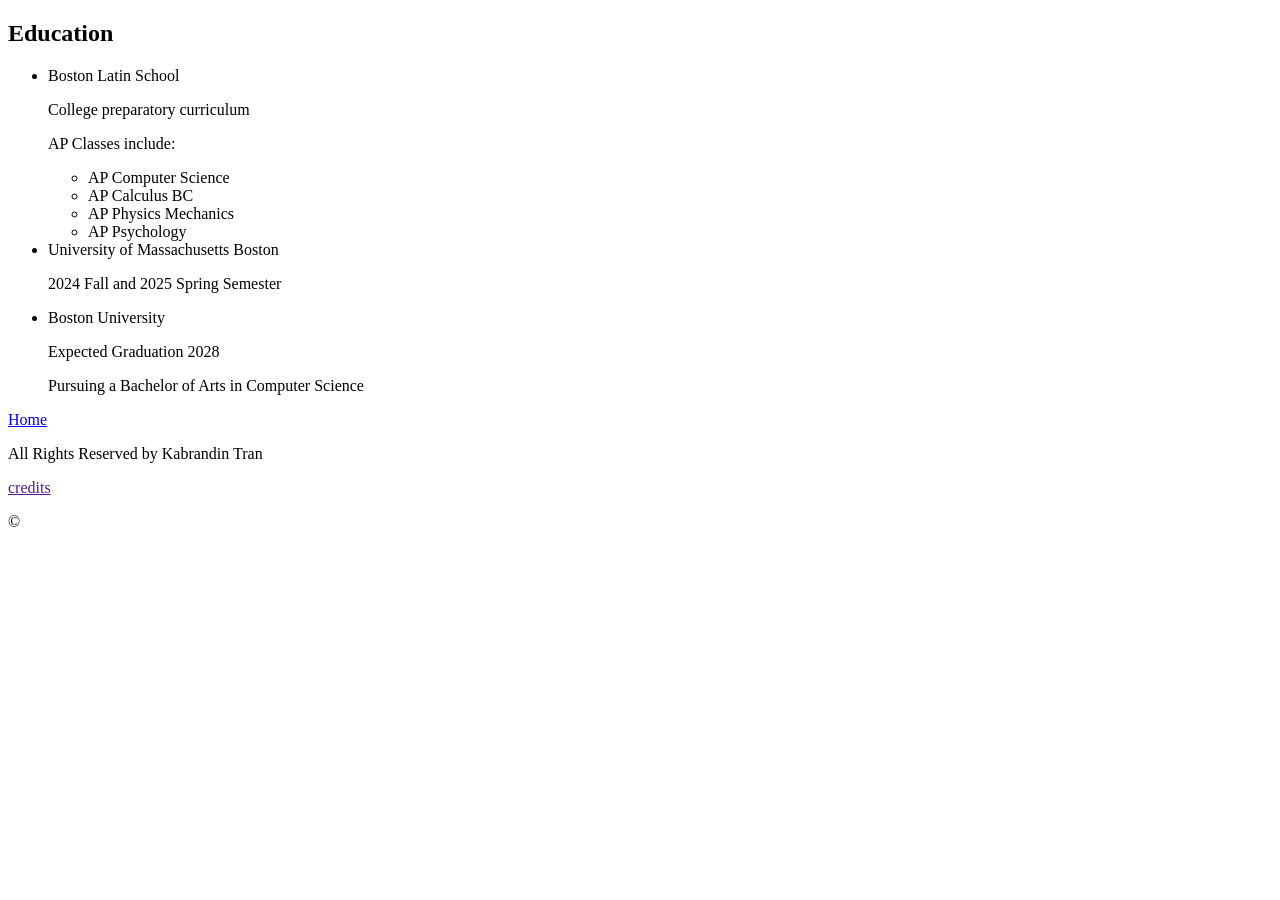
==== education/eduation.html @ ecb1e8c8 "inital resume info put into html" ====
<!DOCTYPE html>
<html lang="en">
<head>
    <meta charset="UTF-8">
    <title>Title</title>
</head>
<body>
    <header>
        <h2> Education </h2>
    </header>

    <main>
        <ul>
            <li> Boston Latin School
                <p> College preparatory curriculum </p>
                <p> AP Classes include: </p>
                <ul>
                    <li> AP Computer Science </li>
                    <li> AP Calculus BC </li>
                    <li> AP Physics Mechanics </li>
                    <li> AP Psychology  </li>
                </ul>
            </li>
            <li> University of Massachusetts Boston
                <p> 2024 Fall and 2025 Spring Semester </p>
            </li>
            <li> Boston University
                <p> Expected Graduation 2028 </p>
                <p> Pursuing a Bachelor of Arts in Computer Science </p>
            </li>
        </ul>
    </main>

    <nav>
        <a href="../index.html"> Home </a>
    </nav>

    <footer>
        <p> All Rights Reserved by Kabrandin Tran </p>
        <a href = ""> credits </a>
        <p> &copy; </p>
    </footer>
</body>
</html>
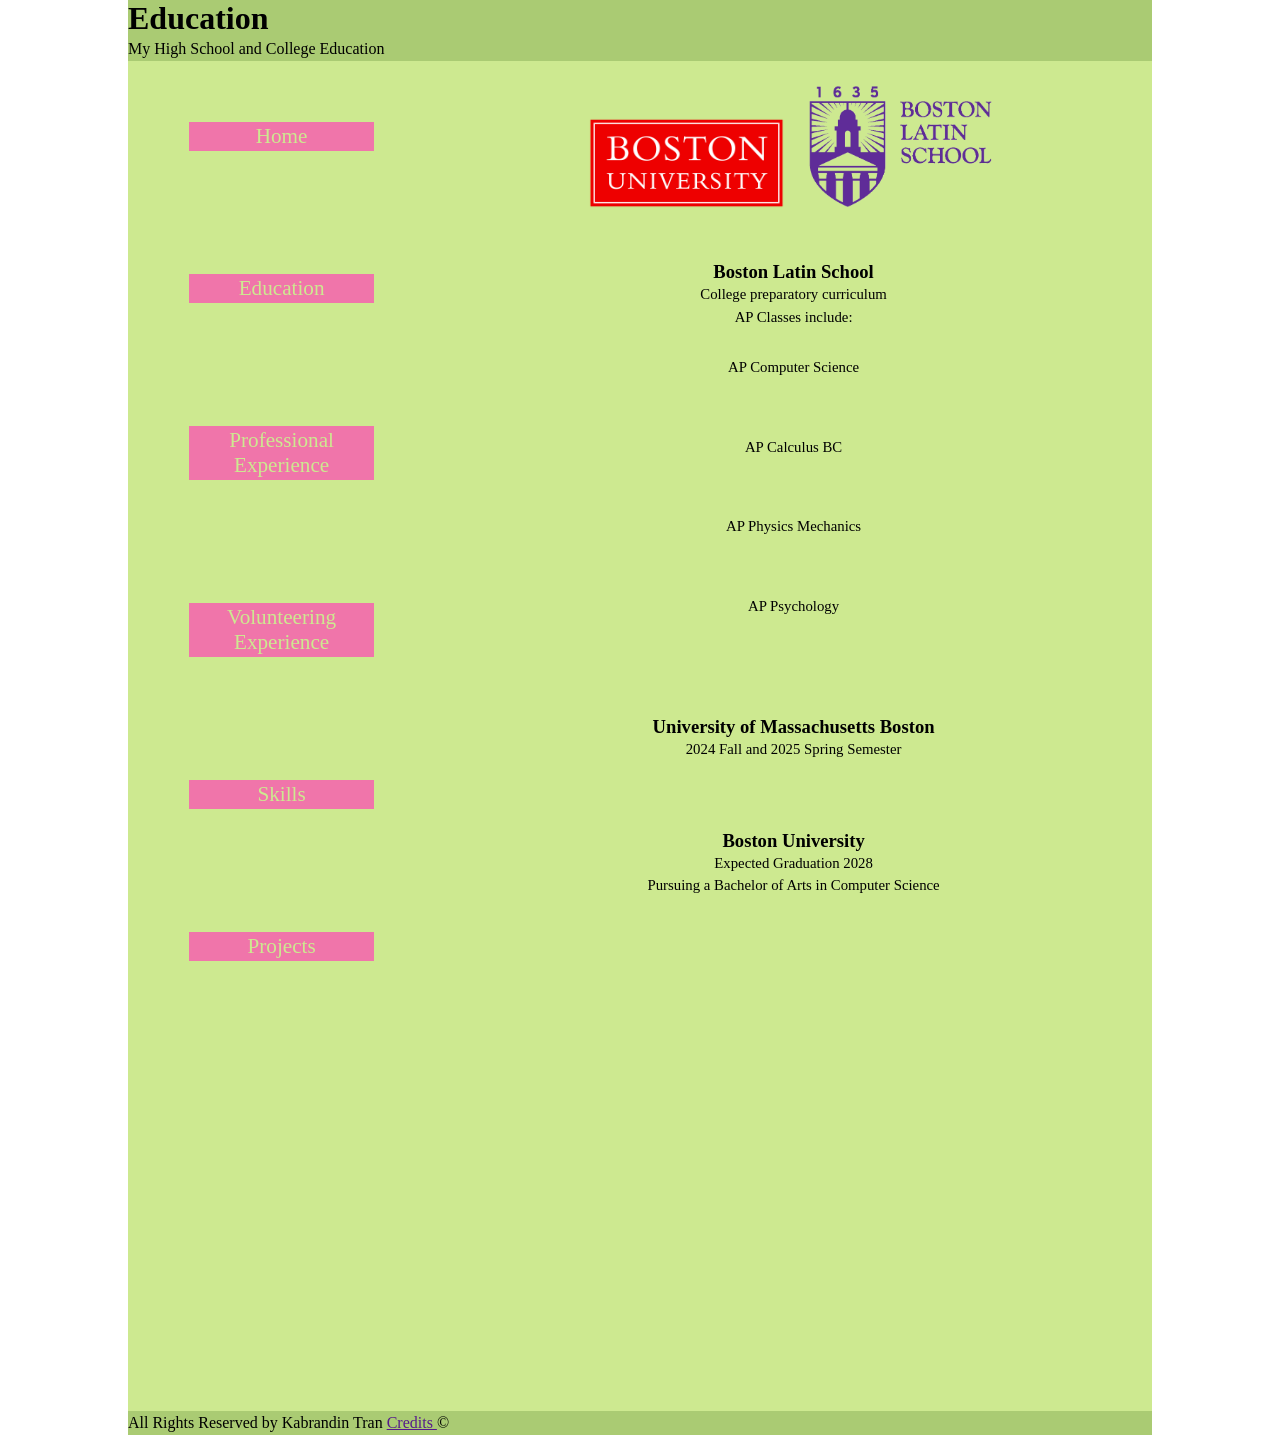
==== commit 693a2f0f: "did interna pages, and made calculator" ====
--- a/education/eduation.html
+++ b/education/eduation.html
@@ -2,43 +2,57 @@
 <html lang="en">
 <head>
     <meta charset="UTF-8">
-    <title>Title</title>
+    <title>Education  | Kadin Resume </title>
+    <link rel="stylesheet" href="../index.css">
 </head>
 <body>
-    <header>
-        <h2> Education </h2>
-    </header>
+    <div id ="page-wrapper">
+        <header>
+            <h1> Education </h1>
+            <p> My High School and College Education</p>
+        </header>
 
-    <main>
-        <ul>
-            <li> Boston Latin School
-                <p> College preparatory curriculum </p>
-                <p> AP Classes include: </p>
+        <div id ="content">
+            <nav>
                 <ul>
-                    <li> AP Computer Science </li>
-                    <li> AP Calculus BC </li>
-                    <li> AP Physics Mechanics </li>
-                    <li> AP Psychology  </li>
+                    <li> <a href="../index.html">Home</a></li>
+                    <li> <a href="../education/eduation.html"> Education </a> </li>
+                    <li> <a href="../prof_exp/Professional_Experience.html"> Professional Experience </a> </li>
+                    <li> <a href="../vol_exp/Volunteering_Experience.html"> Volunteering Experience </a> </li>
+                    <li> <a href="../skills/skills.html"> Skills </a> </li>
+                    <li> <a href="../projects/projects.html"> Projects </a> </li>
                 </ul>
-            </li>
-            <li> University of Massachusetts Boston
-                <p> 2024 Fall and 2025 Spring Semester </p>
-            </li>
-            <li> Boston University
-                <p> Expected Graduation 2028 </p>
-                <p> Pursuing a Bachelor of Arts in Computer Science </p>
-            </li>
-        </ul>
-    </main>
+            </nav>
 
-    <nav>
-        <a href="../index.html"> Home </a>
-    </nav>
+            <main>
+                <img src = "../imgs/Boston-University-Logo.jpeg" alt = "Boston University's Logo">
+                <img src = "../imgs/bls_logo.jpeg" alt = "Boston Latin School's Logo">
+                <ul>
+                    <li class = "list"> Boston Latin School
+                        <p class = "desc"> College preparatory curriculum </p>
+                        <p class = "desc"> AP Classes include: </p>
+                        <ul>
+                            <li class = "desc"> AP Computer Science </li>
+                            <li class = "desc"> AP Calculus BC </li>
+                            <li class = "desc"> AP Physics Mechanics </li>
+                            <li class = "desc"> AP Psychology  </li>
+                        </ul>
+                    </li>
+                    <li class = "list"> University of Massachusetts Boston
+                        <p class = "desc"> 2024 Fall and 2025 Spring Semester </p>
+                    </li>
+                    <li class = "list"> Boston University
+                        <p class = "desc"> Expected Graduation 2028 </p>
+                        <p class = "desc"> Pursuing a Bachelor of Arts in Computer Science </p>
+                    </li>
+                </ul>
+            </main>
+        </div>
 
-    <footer>
-        <p> All Rights Reserved by Kabrandin Tran </p>
-        <a href = ""> credits </a>
-        <p> &copy; </p>
-    </footer>
+
+        <footer>
+            <p> All Rights Reserved by Kabrandin Tran <a href = ""> Credits </a> &copy; </p>
+        </footer>
+    </div>
 </body>
 </html>
--- a/index.css
+++ b/index.css
@@ -0,0 +1,142 @@
+*{
+    margin: 0;
+    box-sizing: border-box;
+}
+
+#page-wrapper {
+    background-color: #CDE990;
+    width: 80%;
+    margin: 0 auto;
+}
+header, footer {
+    background-color: #AACB73;
+}
+#content{
+    width: 100%;
+    display: flex;
+    flex-direction: row;
+    height: 150vh;
+}
+
+ul {
+    padding-left: 0;
+    list-style-type: none;
+    display: flex;
+    flex-direction: column;
+}
+main ul  li{
+    padding: 5%;
+}
+main {
+    width: 70%;
+    background-color: #CDE990;
+    font-size: calc(2px + 1.3vw);
+    text-align: center;
+    padding: 1%
+}
+
+nav {
+    width: 30%;
+    background-color: #CDE990;
+}
+
+nav li{
+    background-color: #F075AA;
+    border: solid #F075AA 2px;
+    text-align: center;
+    margin: 20%
+}
+
+nav a{
+    color: #CDE990;
+    text-decoration: none;
+    font-size: calc(2px + 1.5vw);
+}
+nav p{
+    color: #CDE990;
+    text-decoration: none;
+    font-size: calc(2px + 1vw);
+}
+
+
+h3{
+    padding: 2%
+}
+p{
+    line-height: 150%;
+}
+.list{
+    font-weight: bold;
+}
+.desc {
+    font-weight: normal;
+    font-size: calc(2px + 1vw);
+}
+
+.negative{
+    color: red;
+    font-weight: bold;
+}
+
+img {
+    max-width: 30%;
+    /*margin: 10% 0;*/
+}
+#withwu{
+    max-width: 100%;
+}
+
+@media screen and (max-width: 750px){
+    #content{
+        flex-direction: column;
+        height: 100vh;
+    }
+
+    nav {
+        display: flex;
+        flex-direction: row;
+        box-sizing: border-box;
+        width: 100%;
+        justify-content: center;
+        /*padding: 5% 0;*/
+    }
+
+    nav ul {
+        padding-left: 0;
+        list-style-type: none;
+        display: flex;
+        flex-direction: row;
+        justify-content: center;
+    }
+
+    nav li{
+        border: solid #AACB73 2px;
+        margin: 0 ;
+        display: inline;
+        padding: 5%;
+        /*border-right: 2px #AACB73;*/
+
+    }
+
+    nav a{
+        text-align: center;
+        color: #CDE990;
+        text-decoration: none;
+        font-size: calc(2px + 1.5vw);
+        font-weight: bold;
+
+    }
+    #withwu{
+        margin: auto;
+    }
+    header, footer{
+        text-align: center;
+    }
+    main{
+        width: 100%;
+    }
+    main *{
+        margin: 10%
+    }
+
+}
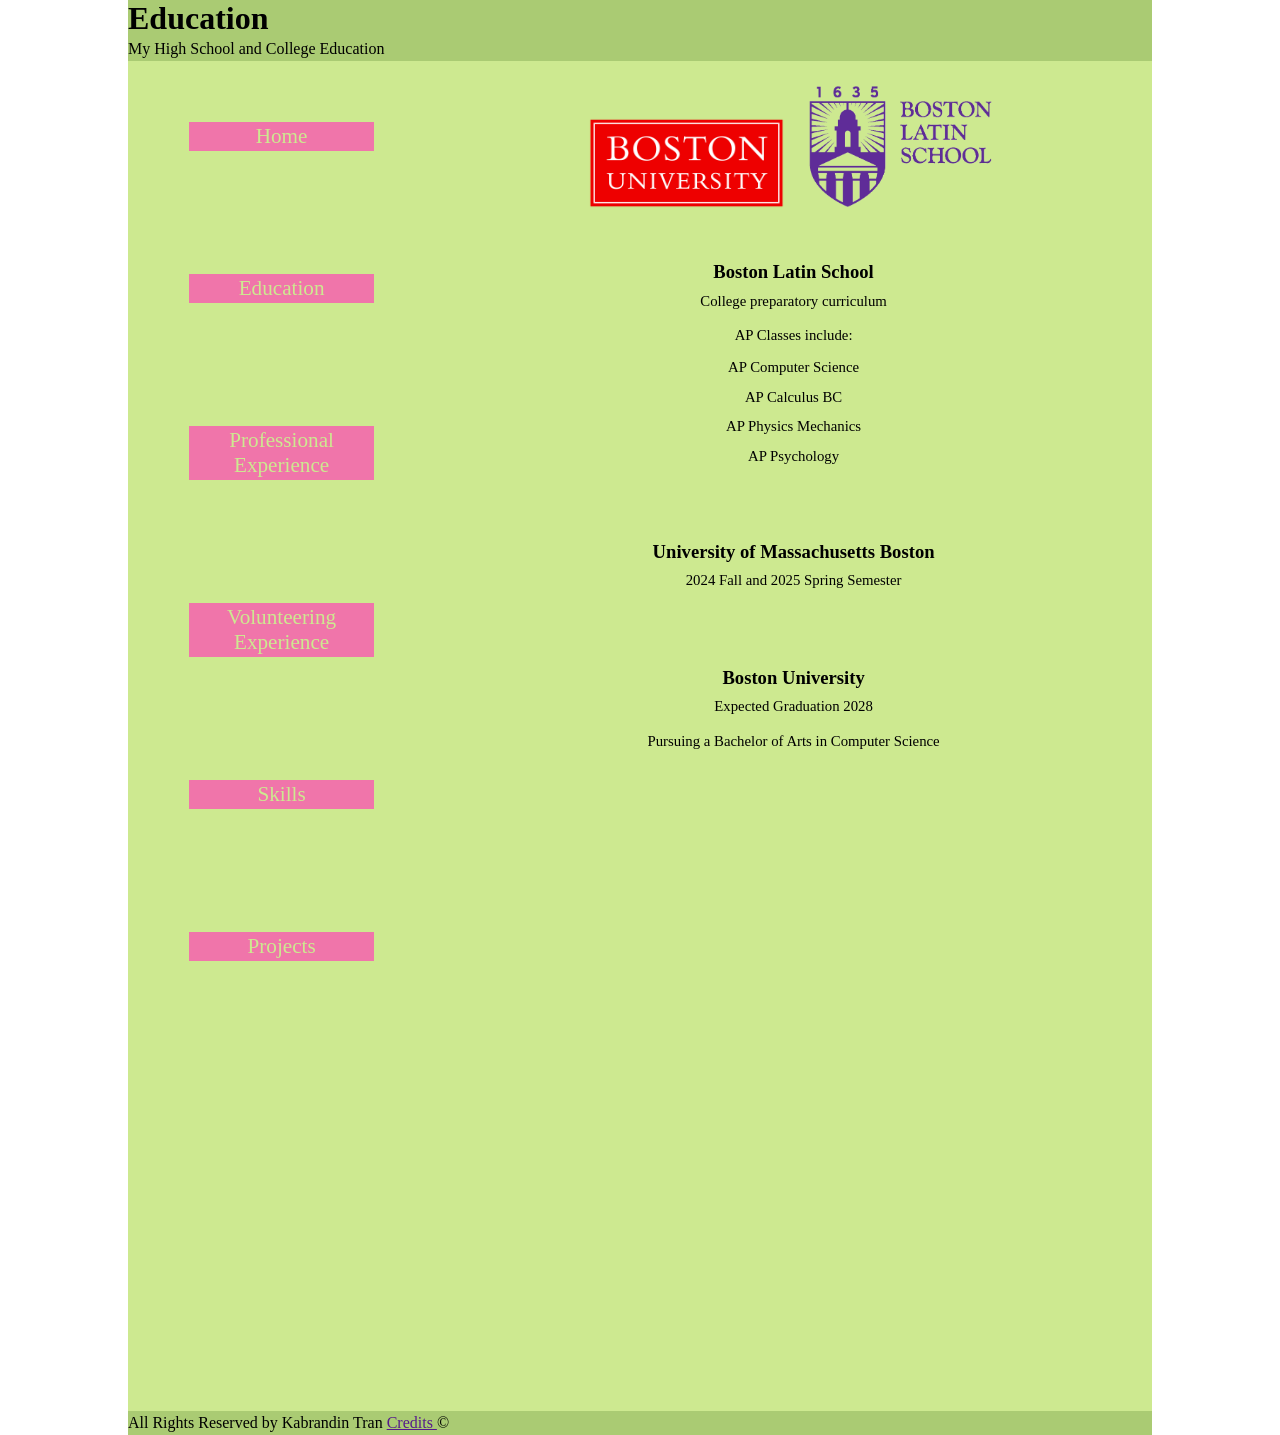
==== commit 75737947: "fixed nav small screen overflow and added reactions to calculator" ====
--- a/education/eduation.html
+++ b/education/eduation.html
@@ -49,7 +49,6 @@
             </main>
         </div>
 
-
         <footer>
             <p> All Rights Reserved by Kabrandin Tran <a href = ""> Credits </a> &copy; </p>
         </footer>
--- a/index.css
+++ b/index.css
@@ -24,7 +24,7 @@
     display: flex;
     flex-direction: column;
 }
-main ul  li{
+main ul li{
     padding: 5%;
 }
 main {
@@ -71,8 +71,9 @@
 .desc {
     font-weight: normal;
     font-size: calc(2px + 1vw);
+    margin: 0;
+    padding: 1%;
 }
-
 .negative{
     color: red;
     font-weight: bold;
@@ -80,16 +81,41 @@
 
 img {
     max-width: 30%;
-    /*margin: 10% 0;*/
+    display: inline;
+    /*flex-direction: row;*/
+    margin: 0;
+}
+#judgement{
+    display: flex;
+    margin: auto;
 }
 #withwu{
     max-width: 100%;
 }
 
+.buttons{
+    font-size: calc(2px + 1vw);
+    padding: 2% 2%;
+    margin: 1% 0;
+    border: solid #F075AA 2px;
+    border-radius: 1.5vw;
+}
+#calculator{
+    width: 70%;
+    border: solid #F075AA 4px;
+    border-radius: 1.5vw;
+    background-color: white;
+    margin: 2% auto;
+    padding: 1% 1%;
+}
 @media screen and (max-width: 750px){
+    main *{
+        margin: 10%
+    }
     #content{
         flex-direction: column;
-        height: 100vh;
+        height: 150vh;
+        margin: 0;
     }
 
     nav {
@@ -102,8 +128,8 @@
     }
 
     nav ul {
-        padding-left: 0;
-        list-style-type: none;
+        /*padding-left: 0;*/
+        list-style: none;
         display: flex;
         flex-direction: row;
         justify-content: center;
@@ -111,20 +137,20 @@
 
     nav li{
         border: solid #AACB73 2px;
-        margin: 0 ;
+        margin: 2% ;
         display: inline;
-        padding: 5%;
+        padding: 2%;
+        text-align: center;
         /*border-right: 2px #AACB73;*/
 
     }
 
     nav a{
-        text-align: center;
+        /*text-align: center;*/
         color: #CDE990;
         text-decoration: none;
         font-size: calc(2px + 1.5vw);
         font-weight: bold;
-
     }
     #withwu{
         margin: auto;
@@ -132,11 +158,23 @@
     header, footer{
         text-align: center;
     }
+    img{
+        margin: 0;
+    }
+    input{
+        display: inline;
+        margin: 0;
+    }
+    label{
+        margin: 0;
+    }
+    .input_label{
+        padding: 0;
+        margin: 1% 0;
+    }
+}
+@media screen and (max-width: 1000px){
     main{
         width: 100%;
     }
-    main *{
-        margin: 10%
-    }
-
-}
+}
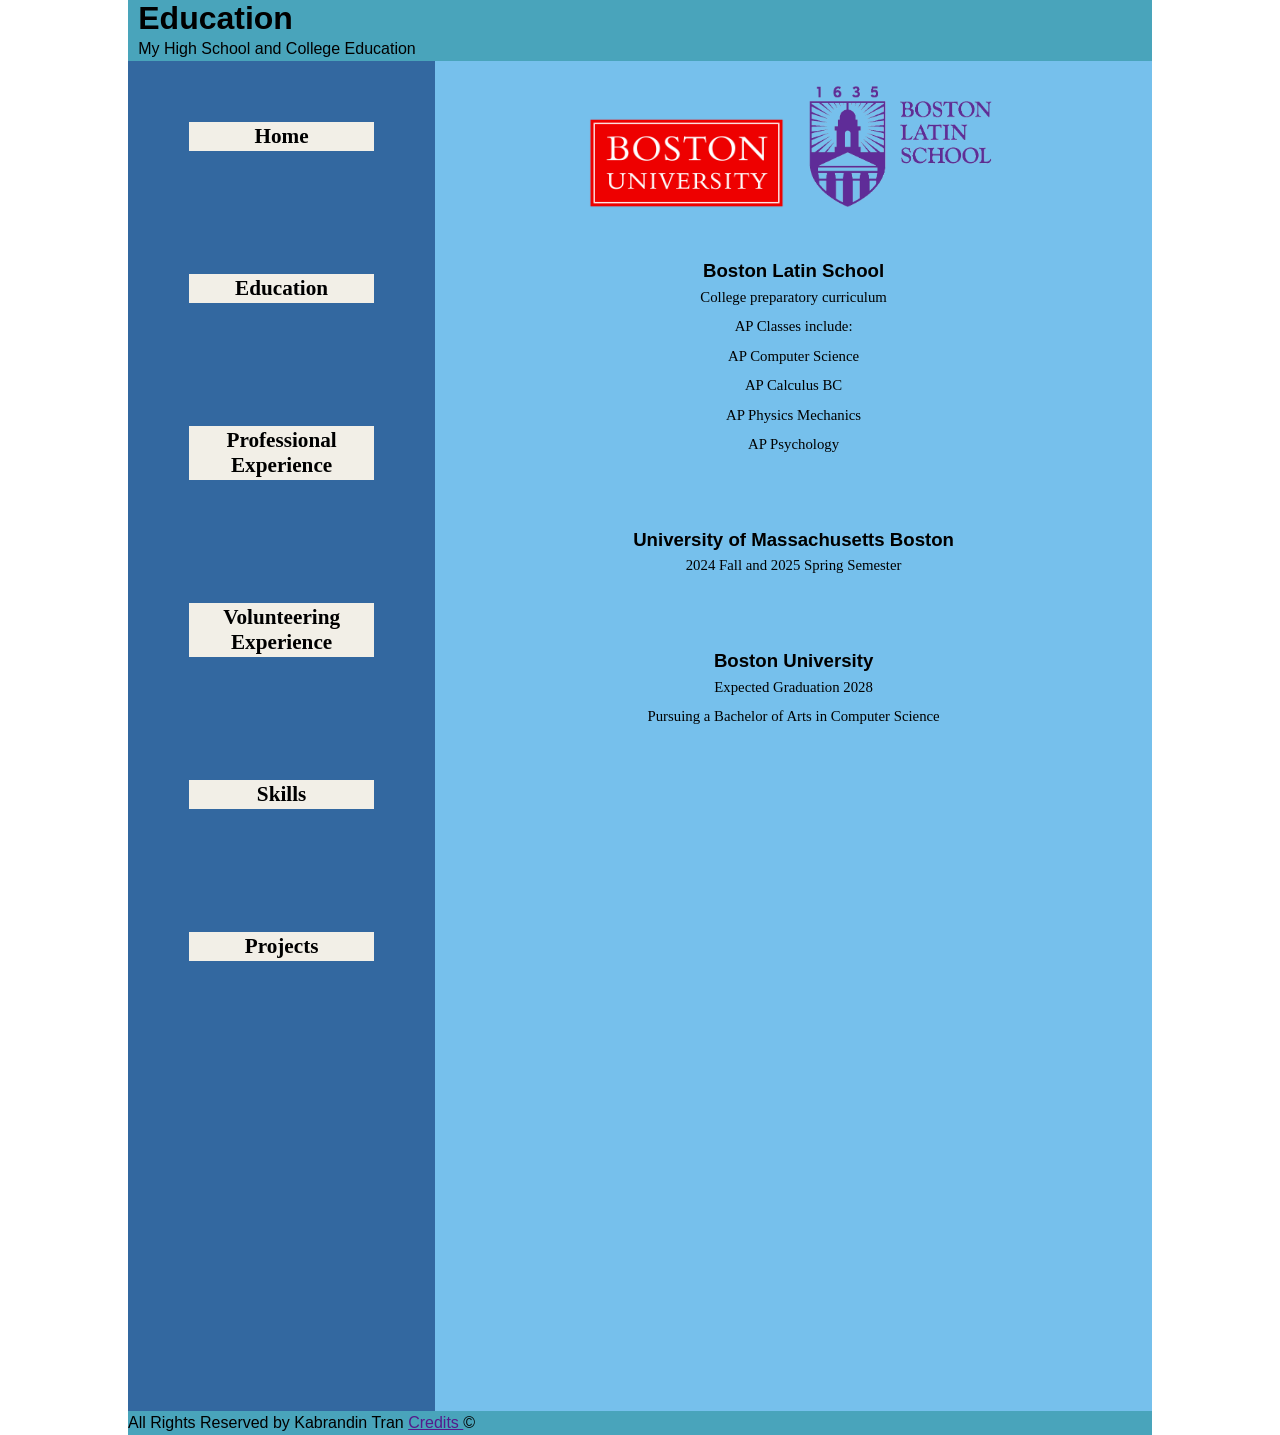
==== commit 49a00950: "finished website" ====
--- a/education/eduation.html
+++ b/education/eduation.html
@@ -4,6 +4,7 @@
     <meta charset="UTF-8">
     <title>Education  | Kadin Resume </title>
     <link rel="stylesheet" href="../index.css">
+
 </head>
 <body>
     <div id ="page-wrapper">
--- a/index.css
+++ b/index.css
@@ -1,16 +1,25 @@
 *{
     margin: 0;
     box-sizing: border-box;
+    font-family: 'Krub', sans-serif;
 }
 
 #page-wrapper {
-    background-color: #CDE990;
+    background-color: #76C0EC;
     width: 80%;
     margin: 0 auto;
 }
+
 header, footer {
-    background-color: #AACB73;
-}
+    background-color: #49A4BB;
+}
+header h1{
+    margin: 0 1%;
+}
+header p{
+    margin: 0 1%;
+}
+
 #content{
     width: 100%;
     display: flex;
@@ -19,7 +28,7 @@
 }
 
 ul {
-    padding-left: 0;
+    padding: 0;
     list-style-type: none;
     display: flex;
     flex-direction: column;
@@ -27,37 +36,34 @@
 main ul li{
     padding: 5%;
 }
+ul.list{
+    margin: 1%;
+}
 main {
     width: 70%;
-    background-color: #CDE990;
-    font-size: calc(2px + 1.3vw);
+    background-color: #76C0EC;
     text-align: center;
     padding: 1%
 }
+main *{
+    font-size: calc(2px + 1.3vw);
+}
 
 nav {
     width: 30%;
-    background-color: #CDE990;
-}
-
+    background-color: #3368A0;
+}
 nav li{
-    background-color: #F075AA;
-    border: solid #F075AA 2px;
+    background-color: #F2EFE7;
+    border: solid #F2EFE7 2px;
     text-align: center;
     margin: 20%
 }
-
 nav a{
-    color: #CDE990;
+    font: bold calc(2px + 1.5vw) 'Krub';
+    color: black;
     text-decoration: none;
-    font-size: calc(2px + 1.5vw);
-}
-nav p{
-    color: #CDE990;
-    text-decoration: none;
-    font-size: calc(2px + 1vw);
-}
-
+}
 
 h3{
     padding: 2%
@@ -65,57 +71,70 @@
 p{
     line-height: 150%;
 }
+
 .list{
     font-weight: bold;
 }
 .desc {
-    font-weight: normal;
-    font-size: calc(2px + 1vw);
+    font: normal calc(2px + 1vw) 'Krub';
     margin: 0;
     padding: 1%;
 }
+
+img {
+    max-width: 30%;
+    display: inline;
+    margin: 0;
+}
+#withwu{
+    max-width: 90%;
+}
+
 .negative{
     color: red;
     font-weight: bold;
 }
-
-img {
-    max-width: 30%;
-    display: inline;
-    /*flex-direction: row;*/
-    margin: 0;
-}
 #judgement{
     display: flex;
     margin: auto;
-}
-#withwu{
-    max-width: 100%;
-}
-
+    max-width: 40%;
+}
 .buttons{
     font-size: calc(2px + 1vw);
     padding: 2% 2%;
     margin: 1% 0;
-    border: solid #F075AA 2px;
+    border: solid #76C0EC 2px;
     border-radius: 1.5vw;
 }
 #calculator{
     width: 70%;
-    border: solid #F075AA 4px;
+    border: solid #3368A0 4px;
     border-radius: 1.5vw;
-    background-color: white;
+    background-color: #EAE2D6;
     margin: 2% auto;
     padding: 1% 1%;
 }
+#output{
+    font-size: calc(2px + 2.5vw);
+}
+.input_label{
+    font-size: calc(2px + 1.5vw);
+}
+
 @media screen and (max-width: 750px){
-    main *{
-        margin: 10%
-    }
     #content{
         flex-direction: column;
         height: 150vh;
         margin: 0;
+    }
+    li.list{
+        font-size: calc(2px + 2.5vw);
+    }
+    .desc{
+        font-size: calc(2px + 2.5vw);
+    }
+    main *{
+        font-size: calc(2px + 2.5vw);
     }
 
     nav {
@@ -126,7 +145,6 @@
         justify-content: center;
         /*padding: 5% 0;*/
     }
-
     nav ul {
         /*padding-left: 0;*/
         list-style: none;
@@ -134,33 +152,33 @@
         flex-direction: row;
         justify-content: center;
     }
-
     nav li{
-        border: solid #AACB73 2px;
-        margin: 2% ;
+        border: solid #49A4BB 2px;
+        margin: .5vw ;
         display: inline;
-        padding: 2%;
+        padding: 1.5%;
         text-align: center;
         /*border-right: 2px #AACB73;*/
 
     }
-
     nav a{
         /*text-align: center;*/
-        color: #CDE990;
         text-decoration: none;
         font-size: calc(2px + 1.5vw);
         font-weight: bold;
     }
+
+    header, footer{
+        text-align: center;
+    }
+
     #withwu{
         margin: auto;
     }
-    header, footer{
-        text-align: center;
-    }
     img{
         margin: 0;
     }
+
     input{
         display: inline;
         margin: 0;
@@ -168,9 +186,13 @@
     label{
         margin: 0;
     }
-    .input_label{
+    p.input_label{
         padding: 0;
         margin: 1% 0;
+        font-size: calc(2px + 1.9vw);
+    }
+    .buttons{
+        font-size: calc(2px + 2vw);
     }
 }
 @media screen and (max-width: 1000px){
